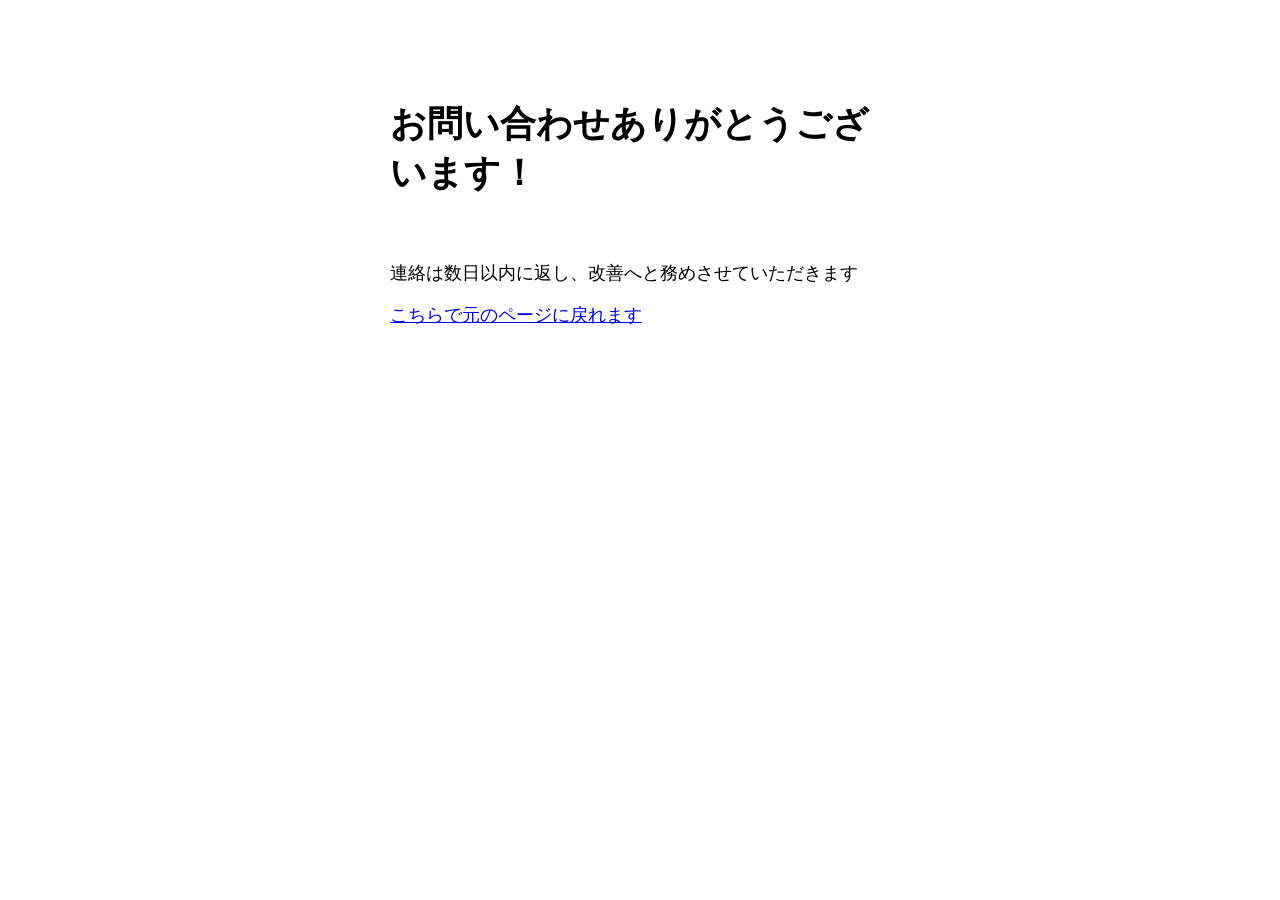
==== answer.html @ 840b915a "initial commit. ポートフォリオです" ====
<!DOCTYPE html>
<html lang="en">
<head>
    <meta charset="UTF-8">
    <meta name="viewport" content="width=device-width, initial-scale=1.0">
    <title>問い合わせ結果フォーム</title>
    <link rel="stylesheet" href="ToDo.css">
    <style>
        #form{
          margin: 100px auto 0px;
          width: 500px;
        };
    </style>
</head>
<body>
    <div id="form">
    <h1>お問い合わせありがとうございます！</h1><br>
    <p>連絡は数日以内に返し、改善へと務めさせていただきます</p>
    <a href="C:\Users\VAIO\OneDrive\ポートフォリオ\ToDoList.html">こちらで元のページに戻れます</a>
    </div>
</body>
</html>
---- ToDo.css ----
#my_text{
    width: 400px;
    height: 40px;
    font-size: 100%;
    box-sizing: border-box;
    padding-left: 5px;
}
html{
    font-size: 18px;
}
#container{
    margin: 50px auto 0px;
    width: 400px;
}
.todo-action{
list-style: none;
margin-bottom: 15px;
display: flex;
justify-content: space-between;
}
.delate-button{
 border: none;   
 outline: none;
 background-color: transparent;
 font-weight: bold;
 color: crimson;
}
.delate-button:hover{
    color: deeppink;
}
.idea{
    list-style: none;
margin-bottom: 15px;
display: flex;
justify-content: space-between;
}
#contact{
    margin: 500px auto 0px;
    width: 400px;
}
#area{
    width: 300px;
    height: 50px;
}
input[type="submit"]{
    width: 100px;
    height: 50px;
    background-color: blue;
    color: azure;
}
input[type="submit"]:hover{
    background-color: cadetblue;
}
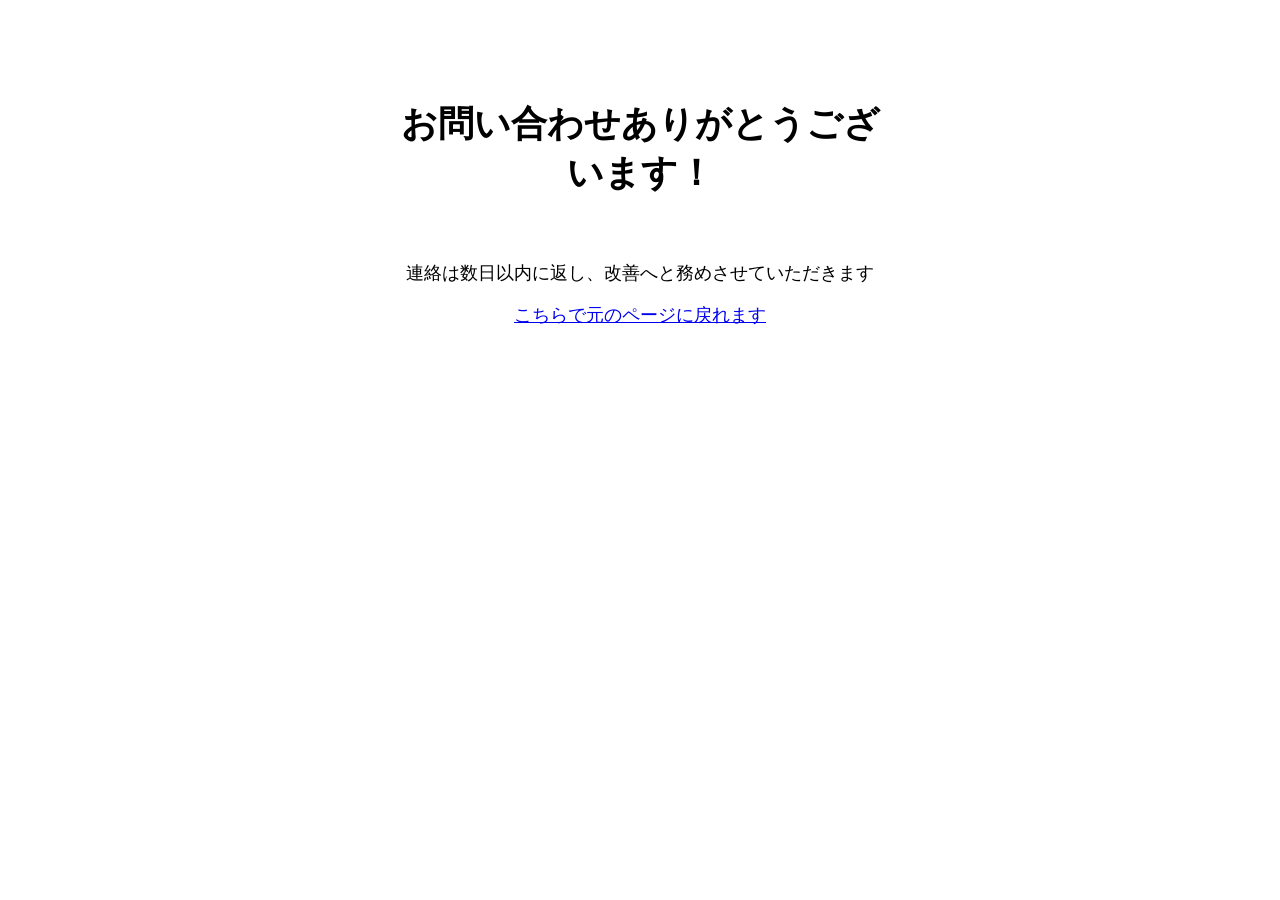
==== commit 86988f0a: "Update answer.html" ====
--- a/answer.html
+++ b/answer.html
@@ -6,17 +6,27 @@
     <title>問い合わせ結果フォーム</title>
     <link rel="stylesheet" href="ToDo.css">
     <style>
-        #form{
-          margin: 100px auto 0px;
-          width: 500px;
+      #form{
+          margin: 100px auto;
+            width: 90%;      
+            max-width: 500px; 
+            text-align: center;
         };
+        @media(max-width: 600px){
+            p{
+                word-break: break-all;
+            }
+            h1{
+                font-size: 1.5rem;
+            }
+        }
     </style>
 </head>
 <body>
     <div id="form">
     <h1>お問い合わせありがとうございます！</h1><br>
     <p>連絡は数日以内に返し、改善へと務めさせていただきます</p>
-    <a href="C:\Users\VAIO\OneDrive\ポートフォリオ\ToDoList.html">こちらで元のページに戻れます</a>
+    <a href="https://ruminayuta.github.io/Portfolio/">こちらで元のページに戻れます</a>
     </div>
 </body>
-</html>+</html>
--- a/ToDo.css
+++ b/ToDo.css
@@ -1,6 +1,6 @@
 #my_text{
-    width: 400px;
-    height: 40px;
+    width: 380px;
+    height: 60px;
     font-size: 100%;
     box-sizing: border-box;
     padding-left: 5px;
@@ -17,6 +17,10 @@
 margin-bottom: 15px;
 display: flex;
 justify-content: space-between;
+width: 320px;
+font-size: 30px;
+flex-wrap: nowrap;
+padding: 5px;
 }
 .delate-button{
  border: none;   
@@ -51,3 +55,21 @@
 input[type="submit"]:hover{
     background-color: cadetblue;
 }
+@media(max-width: 600px){
+body{
+    width: 380px;
+}
+}
+
+#contact input[type="text"], 
+#contact textarea, 
+#contact select {
+    width: 370px;  
+    padding: 10px;       
+    font-size: 18px;     
+    margin-bottom: 15px; 
+    box-sizing: border-box; 
+    display: block;      
+    margin-left: auto;   
+    margin-right: auto;  
+}
